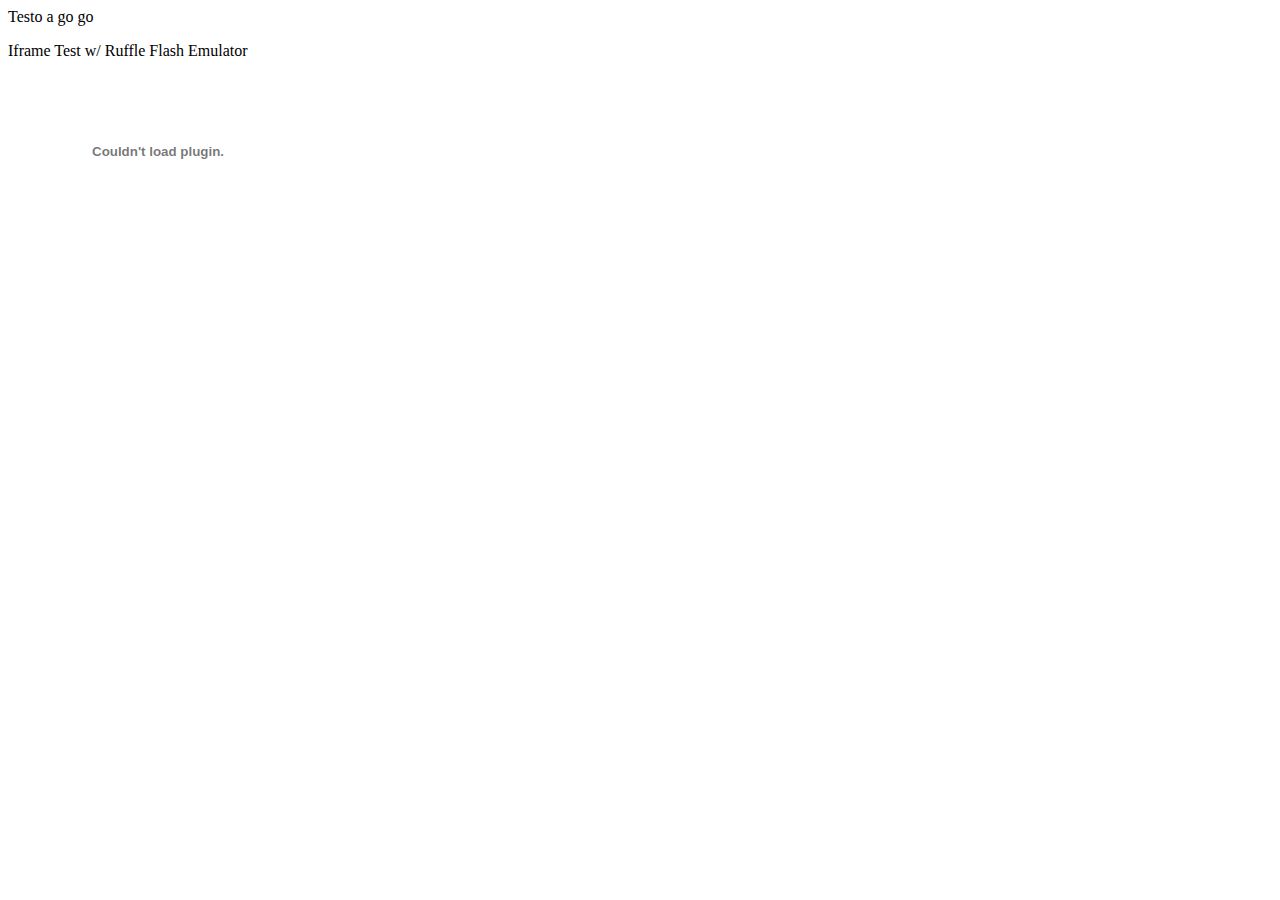
==== index.html @ 12d5d7e6 "Update index.html" ====
<html>
  <header id="h-main">Testo a go go</header>
  <body>
    <p id="IframeT">Iframe Test w/ Ruffle Flash Emulator</p>
    <div>
      <script src="https://raw.githubusercontent.com/fluufz/fluufz.github.io/main/ruffle/ruffle.js"></script>
      <object width="1200" height="800">
      <param name="movie" value="https://raw.githubusercontent.com/fluufz/fluufz.github.io/main/swf/dlth.swf">
      <embed src="https://raw.githubusercontent.com/fluufz/fluufz.github.io/main/swf/dlth.swf">
      </embed>
    </div>
</object>
  </body>
</html>
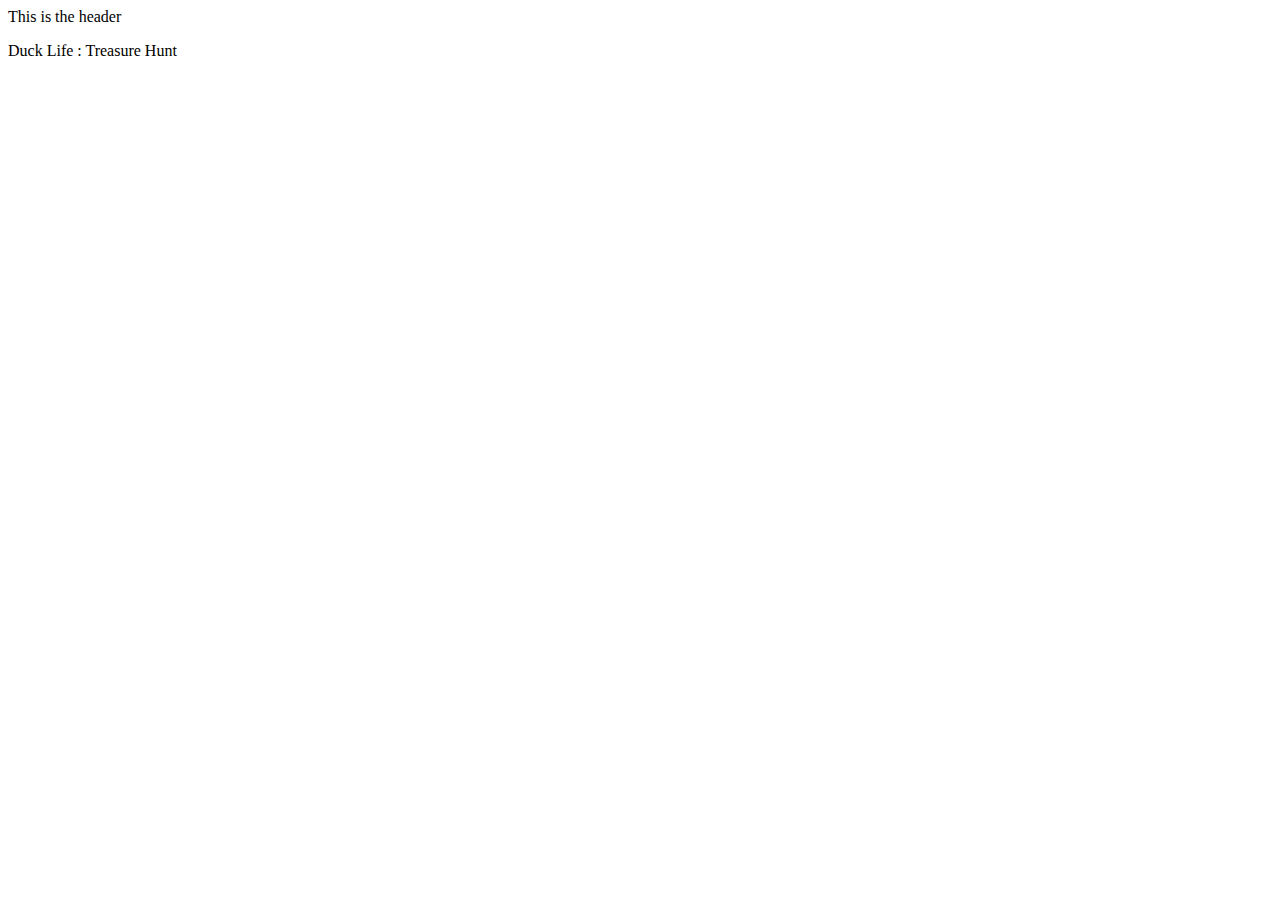
==== commit ad393648: "Update index.html" ====
--- a/index.html
+++ b/index.html
@@ -1,14 +1,29 @@
+<!DOCTYPE HTML>
 <html>
-  <header id="h-main">Testo a go go</header>
-  <body>
-    <p id="IframeT">Iframe Test w/ Ruffle Flash Emulator</p>
-    <div>
-      <script src="https://raw.githubusercontent.com/fluufz/fluufz.github.io/main/ruffle/ruffle.js"></script>
-      <object width="1200" height="800">
-      <param name="movie" value="https://raw.githubusercontent.com/fluufz/fluufz.github.io/main/swf/dlth.swf">
-      <embed src="https://raw.githubusercontent.com/fluufz/fluufz.github.io/main/swf/dlth.swf">
-      </embed>
-    </div>
-</object>
-  </body>
+    <head>
+        <meta charset='utf8'>
+      <!-->This is the header</!-->
+      <p id="header">Duck Life : Treasure Hunt</p>
+      <link rel="icon" type="image/x-icon" href="https://raw.githubusercontent.com/fluufz/fluufz.github.io/main/pngwing.com%20(1).ico">
+    </head>
+    <body>
+        <div id='ruffle'></div>
+        <script src='https://raw.githubusercontent.com/fluufz/fluufz.github.io/main/ruffle/ruffle.js'></script>
+        <script>
+var swfobject = {};
+
+swfobject.embedSWF = function(url, cont, width, height){
+    var ruffle = window.RufflePlayer.newest(),
+        player = Object.assign(document.getElementById(cont).appendChild(ruffle.createPlayer()), {
+            width: width,
+            height: height,
+            style: 'width: ' + width + 'px; height: ' + height + 'px',
+        });
+    
+    player.load({ url: url });
+}
+
+swfobject.embedSWF('https://raw.githubusercontent.com/fluufz/fluufz.github.io/main/swf/dlth.swf', 'ruffle', 500, 500);
+        </script>
+    </body>
 </html>
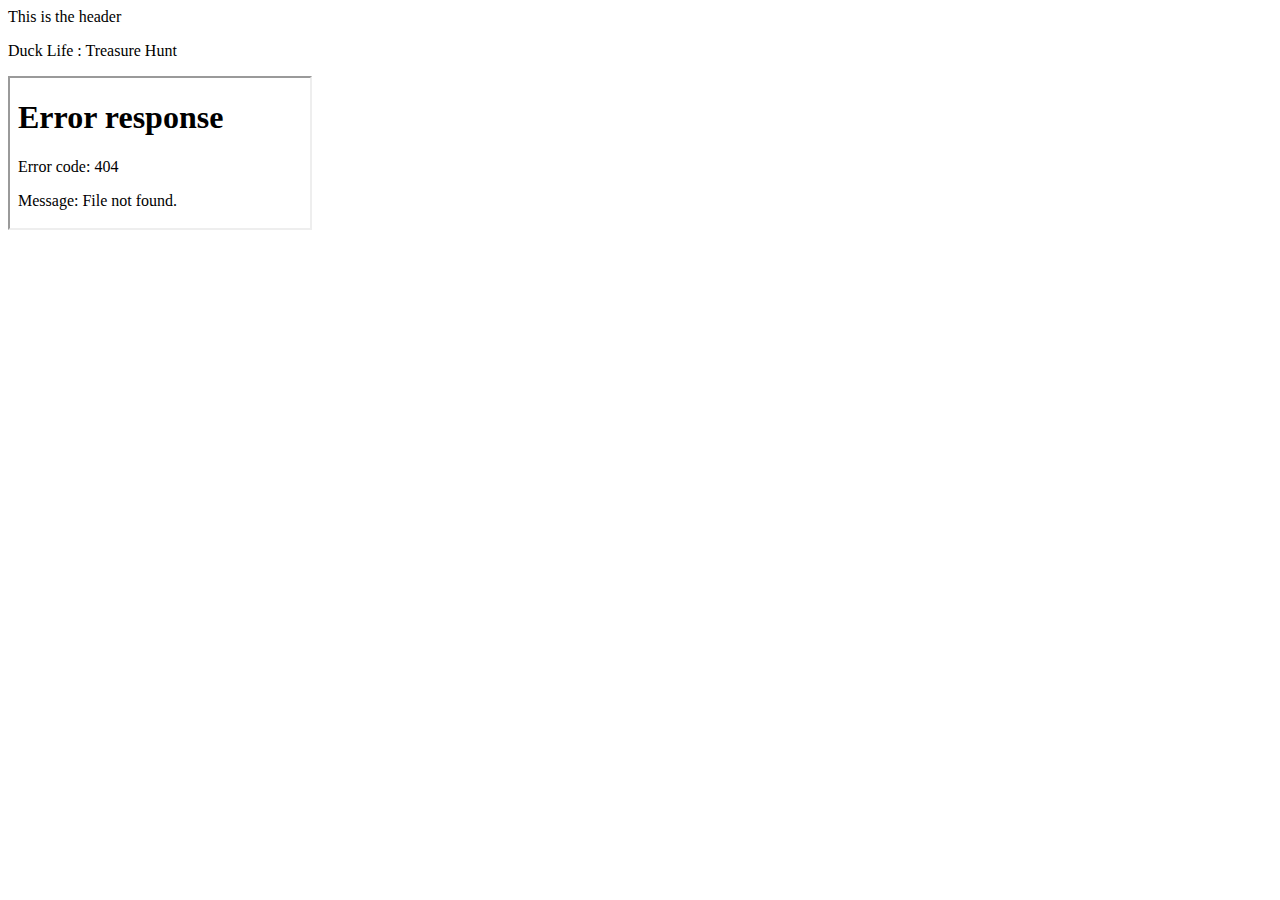
==== commit 523df6e8: "Update index.html" ====
--- a/index.html
+++ b/index.html
@@ -1,10 +1,11 @@
 <!DOCTYPE HTML>
 <html>
+    <title>Fluufz</title>
+    <link rel="icon" type="image/x-icon" href="https://raw.githubusercontent.com/fluufz/fluufz.github.io/main/pngwing.com%20(1).ico">
     <head>
         <meta charset='utf8'>
       <!-->This is the header</!-->
-      <p id="header">Duck Life : Treasure Hunt</p>
-      <link rel="icon" type="image/x-icon" href="https://raw.githubusercontent.com/fluufz/fluufz.github.io/main/pngwing.com%20(1).ico">
+        <p id="header">Duck Life : Treasure Hunt</p>
     </head>
     <body>
         <div id='ruffle'></div>
@@ -23,7 +24,8 @@
     player.load({ url: url });
 }
 
-swfobject.embedSWF('https://raw.githubusercontent.com/fluufz/fluufz.github.io/main/swf/dlth.swf', 'ruffle', 500, 500);
+swfobject.embedSWF('https://raw.githubusercontent.com/fluufz/fluufz.github.io/main/ducklifetreasurehunt.swf', 'ruffle', 500, 500);
         </script>
     </body>
+    <iframe src="youtube.com">example</iframe>
 </html>
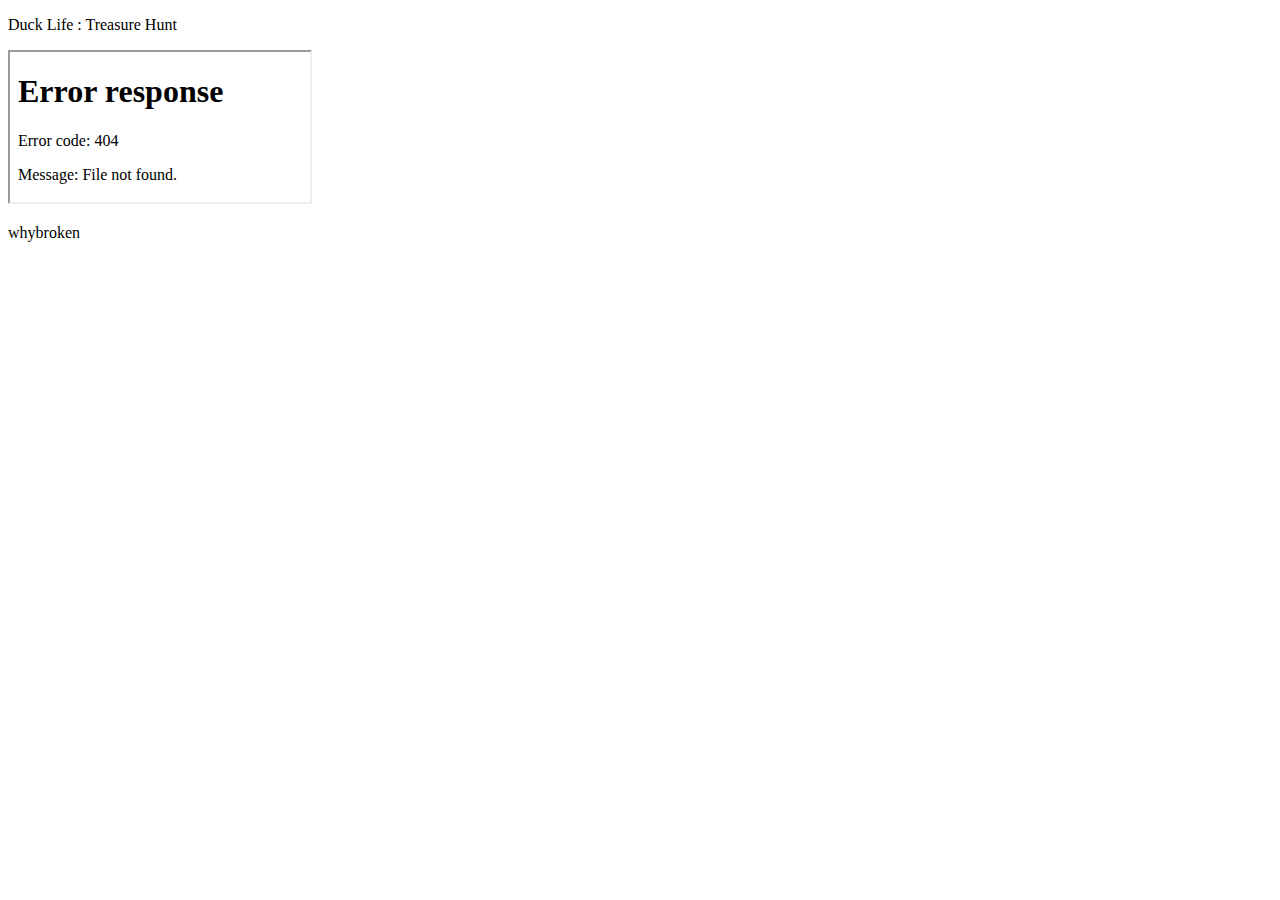
==== commit 4618f637: "Update index.html" ====
--- a/index.html
+++ b/index.html
@@ -4,7 +4,6 @@
     <link rel="icon" type="image/x-icon" href="https://raw.githubusercontent.com/fluufz/fluufz.github.io/main/pngwing.com%20(1).ico">
     <head>
         <meta charset='utf8'>
-      <!-->This is the header</!-->
         <p id="header">Duck Life : Treasure Hunt</p>
     </head>
     <body>
@@ -28,4 +27,7 @@
         </script>
     </body>
     <iframe src="youtube.com">example</iframe>
+    <body>
+        <p>whybroken</p>
+    </body>
 </html>
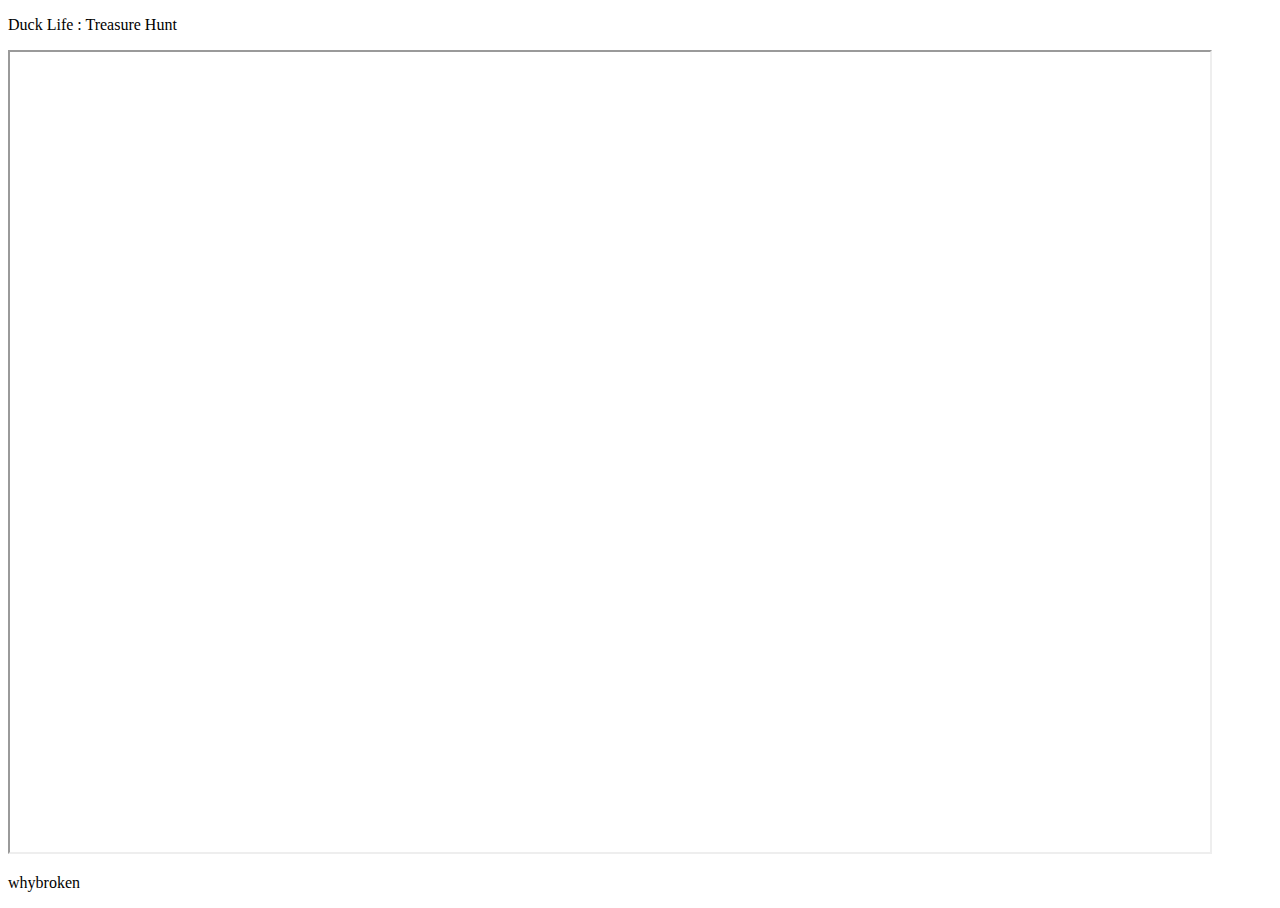
==== commit 25c34270: "Update index.html" ====
--- a/index.html
+++ b/index.html
@@ -26,7 +26,7 @@
 swfobject.embedSWF('https://raw.githubusercontent.com/fluufz/fluufz.github.io/main/ducklifetreasurehunt.swf', 'ruffle', 500, 500);
         </script>
     </body>
-    <iframe src="youtube.com">example</iframe>
+    <iframe src="https://youtube.com" style="height:800px;width:1200px;">example</iframe>
     <body>
         <p>whybroken</p>
     </body>
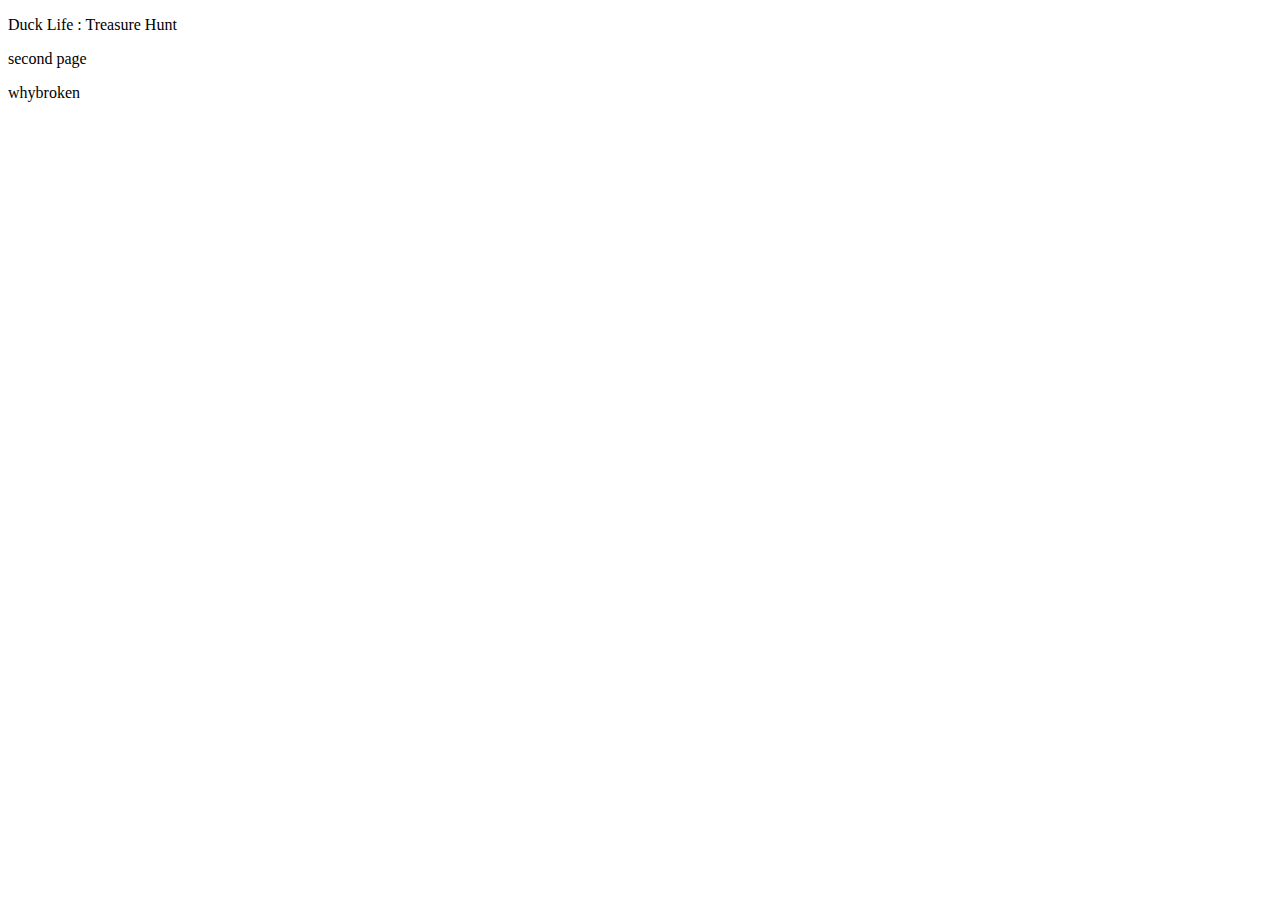
==== commit 3557b527: "Update index.html" ====
--- a/index.html
+++ b/index.html
@@ -26,7 +26,7 @@
 swfobject.embedSWF('https://raw.githubusercontent.com/fluufz/fluufz.github.io/main/ducklifetreasurehunt.swf', 'ruffle', 500, 500);
         </script>
     </body>
-    <iframe src="https://youtube.com" style="height:800px;width:1200px;">example</iframe>
+    <a href"/code-editor/page.html">second page</a>
     <body>
         <p>whybroken</p>
     </body>
